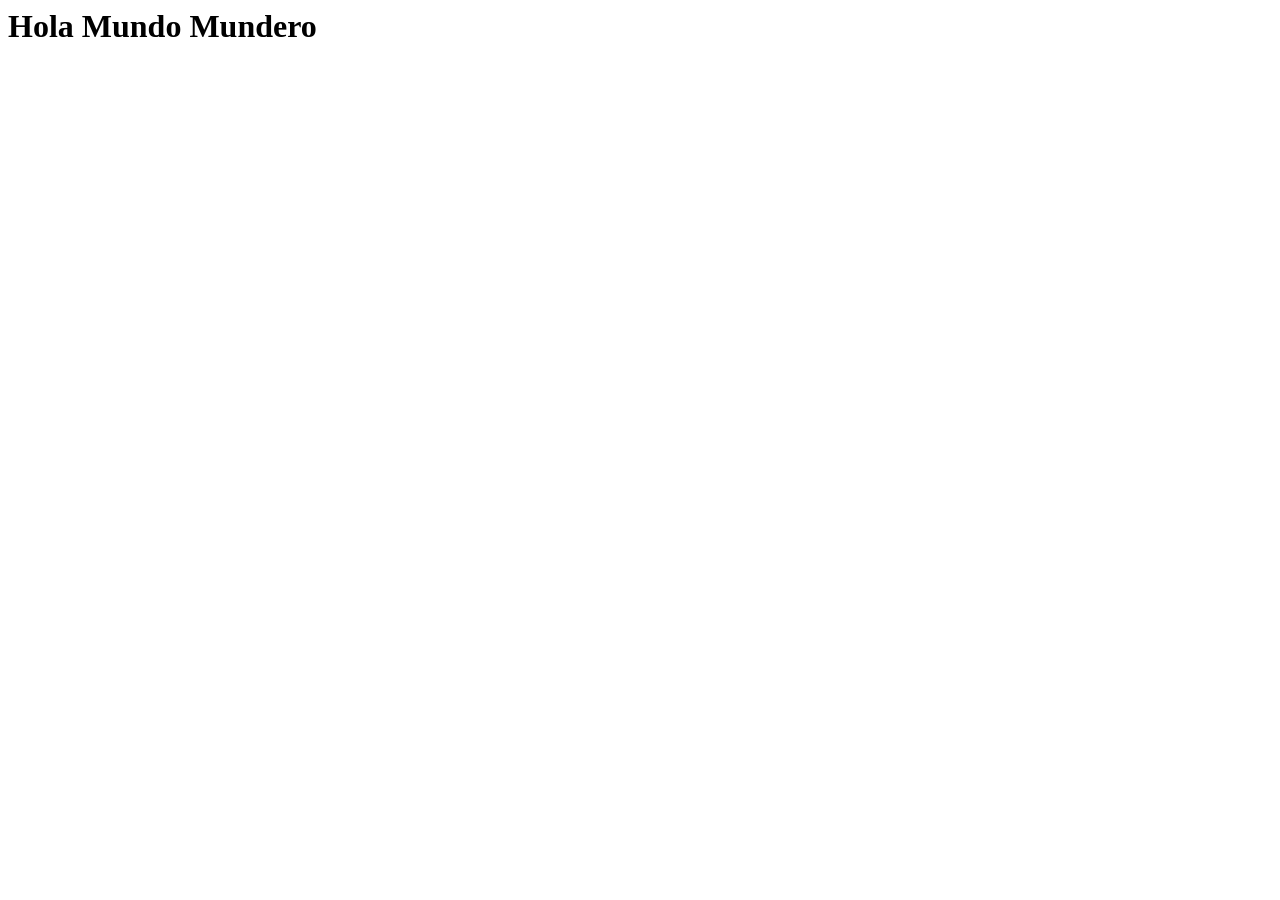
==== index.html @ cdcf9a7e "first commit" ====
<DOCTYPE html>
    <html lang="en">
        <head>
            <meta charset="UTF-8">
            <meta name="viwebport"contet-width-device, initial-sacle-1.0>
            <title>Mi primera pagina web</title>
        </head>
        <body>
            <h1>Hola Mundo Mundero</h1>
        </body>
    </html>
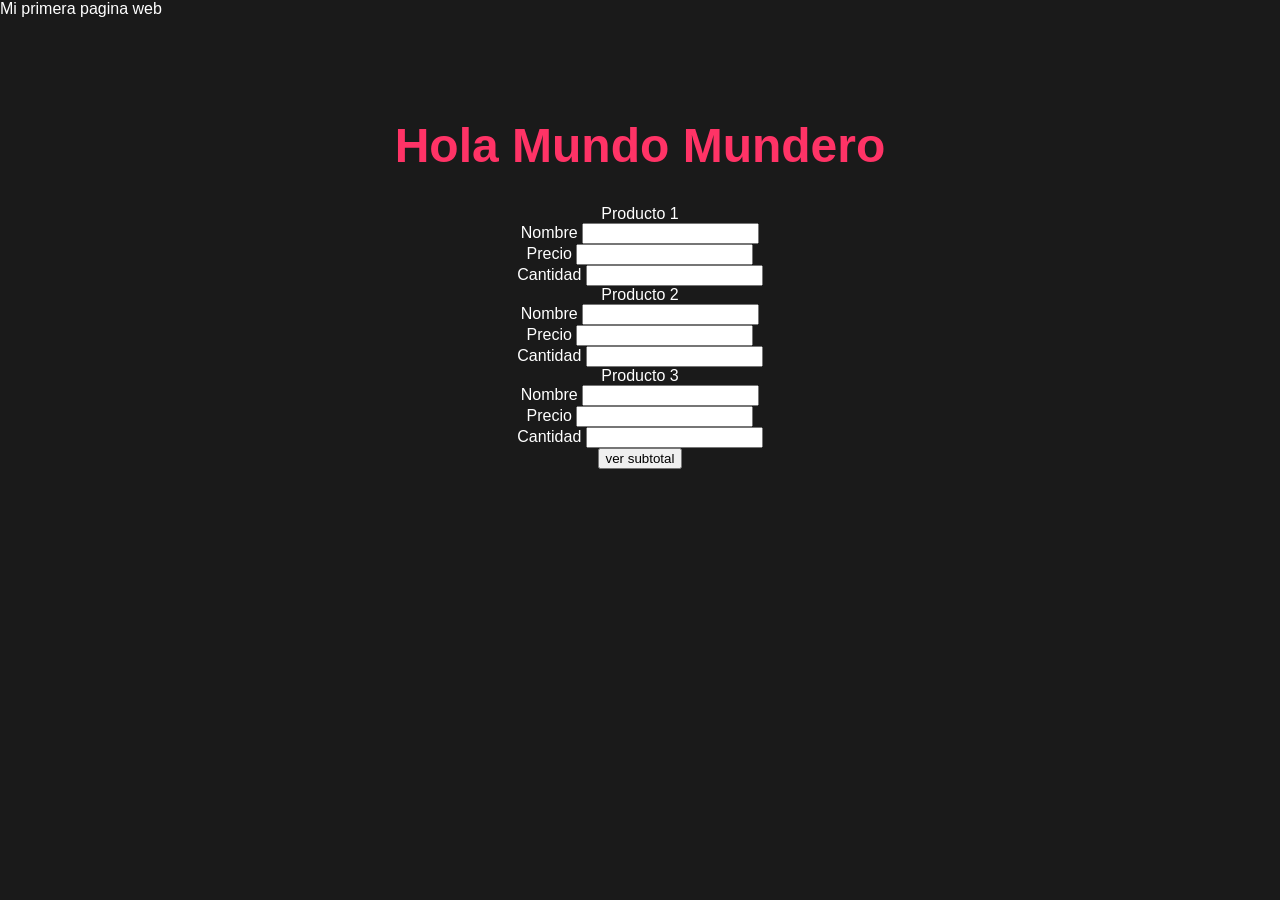
==== commit a1d60147: "CReacion de nuevos html y edicion de archivos html y css" ====
--- a/index.html
+++ b/index.html
@@ -3,9 +3,50 @@
         <head>
             <meta charset="UTF-8">
             <meta name="viwebport"contet-width-device, initial-sacle-1.0>
+            <link rel="stylesheet" href="estilos.css"
             <title>Mi primera pagina web</title>
+            
         </head>
         <body>
             <h1>Hola Mundo Mundero</h1>
+            <!--formulario para el ejemplo-->
+      <form id="ejercicio">
+      <label >Producto 1</label>
+      <br>
+      <label for="nombre1">Nombre</label>
+      <input type="text" id="nombre1">
+      <br>
+      <label for="precio1">Precio</label>
+      <input type="number" id="precio1">
+      <br>
+      <label for="cantidad1">Cantidad</label>
+      <input type="number" id="cantidad1">
+      <br>
+      <label>Producto 2</label>
+      <br>
+      <label for="nombre2">Nombre</label>
+      <input type="text" id="nombre2">
+      <br>
+      <label for="precio2">Precio</label>
+      <input type="number" id="precio2">
+      <br>
+      <label for="cantidad2">Cantidad</label>
+      <input type="number" id="cantidad2">
+      <br>
+      <label>Producto 3</label>
+      <br>
+      <label for="nombre3">Nombre</label>
+      <input type="text" id="nombre3">
+      <br>
+      <label for="precio3">Precio</label>
+      <input type="number" id="precio3">
+      <br>
+      <label for="cantidad3">Cantidad</label>
+      <input type="number" id="cantidad3">
+      <br>
+      <button type="button" onclick="ingresarProductos()">ver subtotal</button>
+     </form>
+
+     <script src="main.js"></script>
         </body>
     </html>
--- a/estilos.css
+++ b/estilos.css
@@ -0,0 +1,251 @@
+/* ====================== ESTILOS GENERALES ====================== */
+
+body {
+    /* Establece los estilos para todo el cuerpo de la página */
+    margin: 0;                    /* Elimina los márgenes predeterminados del navegador */
+    padding: 0;                   /* Elimina el relleno predeterminado */
+    background-color: #1a1a1a;    /* Color de fondo oscuro */
+    background-image:url('https://i.scdn.co/image/ab67616d0000b273f5184c2cf79c36b6fb139520');
+    background-repeat: no-repeat;
+    background-size: cover;
+    background-attachment: fixed;
+    font-family: Arial, sans-serif; /* Fuente por defecto para todo el texto */
+    color: white;                 /* Color de texto blanco por defecto */
+}
+
+/* ====================== NAVBAR ====================== */
+
+.navbar {
+    /* Estilos para la barra de navegación */
+    position: sticky;             /* Hace que el navbar se quede fijo arriba al hacer scroll */
+    top: 0;                       /* Lo pega en la parte superior de la pantalla */
+    background-color: rgba(30, 30, 30, 0.95); /* Fondo semi-transparente oscuro */
+    backdrop-filter: blur(12px);  /* Aplica efecto de desenfoque (glassmorphism) */
+    border-bottom: 1px solid rgba(255, 255, 255, 0.1); /* Línea fina debajo del navbar */
+    padding: 0 5%;                /* Espacio a los lados */
+    height: 70px;                 /* Altura fija del navbar */
+    display: flex;                /* Usa flexbox para alinear elementos horizontalmente */
+    align-items: center;          /* Centra verticalmente los elementos dentro del navbar */
+    justify-content: space-between; /* Separa el logo de los enlaces */
+    z-index: 1000;                /* Asegura que el navbar esté por encima de otros elementos */
+}
+
+.logo {
+    /* Estilos del logo "My Music" */
+    font-size: 1.8rem;            /* Tamaño grande del texto */
+    font-weight: bold;            /* Texto en negrita */
+    color: #ff3366;               /* Color rosa/rojo vibrante */
+}
+
+.nav-links {
+    /* Estilos de la lista de enlaces */
+    list-style-type: none;        /* Elimina los puntos (bullets) de la lista */
+    margin: 0;                    /* Elimina márgenes externos */
+    padding: 0;                   /* Elimina relleno interno */
+    display: flex;                /* Alinea los elementos horizontalmente */
+    gap: 8px;                     /* Espacio entre cada enlace */
+}
+
+.nav-links li a {
+    /* Estilos de cada enlace del menú */
+    display: block;               /* Convierte el enlace en un bloque para mejor clic */
+    padding: 12px 20px;           /* Espacio interno alrededor del texto */
+    color: white;                 /* Color del texto */
+    text-decoration: none;        /* Quita el subrayado de los enlaces */
+    font-size: 1.1rem;            /* Tamaño del texto */
+    border-radius: 6px;           /* Bordes redondeados */
+    transition: all 0.3s ease;    /* Suaviza los cambios de estilo al pasar el mouse */
+}
+
+.nav-links li a:hover {
+    /* Estilos cuando el mouse pasa sobre un enlace */
+    background-color: #ff3366;    /* Cambia el color de fondo */
+    transform: translateY(-2px);  /* Levanta un poco el enlace (efecto hover) */
+}
+
+/* ====================== PÁGINA DE INICIO ====================== */
+
+h1 {
+    /* Estilos del título principal en index.html */
+    text-align: center;           /* Centra el texto */
+    margin-top: 100px;            /* Espacio superior grande */
+    font-size: 3rem;              /* Tamaño muy grande */
+    color: #ff3366;               /* Color rosa/rojo */
+}
+
+img{
+    display: block;
+    margin: 0 auto;
+    border-radius: 25px;
+}
+
+/* ====================== PÁGINA DE BANDAS ====================== */
+
+.hero {
+    /* Sección con imagen de fondo grande */
+    height: 400px;                    /* Altura de la sección */
+    background-size: cover;           /* La imagen cubre todo el espacio disponible */
+    background-position: center;      /* Centra la imagen */
+    display: flex;                    /* Usa flexbox para centrar el título */
+    align-items: center;              /* Centra verticalmente */
+    justify-content: center;          /* Centra horizontalmente */
+    text-align: center;               /* Alinea el texto al centro */
+    margin-bottom: 40px;              /* Espacio debajo de la sección */
+}
+
+.hero-title {
+    /* Título que aparece sobre la imagen de fondo */
+    font-size: 3.5rem;                /* Tamaño grande */
+    text-shadow: 0 0 15px rgba(0, 0, 0, 0.7); /* Sombra para que se lea mejor sobre la imagen */
+    color: white;                     /* Color blanco */
+}
+
+.bands-container {
+    /* Contenedor que organiza todas las tarjetas de bandas */
+    max-width: 1200px;                /* Ancho máximo del contenedor */
+    margin: 0 auto;                   /* Centra el contenedor */
+    padding: 20px;                    /* Espacio interno */
+    display: flex;                    /* Usa flexbox */
+    flex-wrap: wrap;                  /* Permite que las tarjetas bajen de línea si no caben */
+    gap: 20px;                        /* Espacio entre tarjetas */
+    justify-content: center;          /* Centra las tarjetas */
+}
+
+.band-card {
+    /* Estilos de cada tarjeta individual de banda */
+    background-color: #252525;        /* Fondo gris oscuro */
+    border-radius: 12px;              /* Bordes redondeados */
+    width: 280px;                     /* Ancho fijo de cada tarjeta */
+    overflow: hidden;                 /* Oculta lo que se salga de la tarjeta */
+    box-shadow: 0 4px 15px rgba(0, 0, 0, 0.4); /* Sombra suave */
+    transition: transform 0.3s ease;  /* Suaviza el efecto al pasar el mouse */
+}
+
+.band-card:hover {
+    /* Efecto cuando el mouse pasa sobre una tarjeta */
+    transform: scale(1.05);           /* Hace que la tarjeta se agrande un poco */
+}
+
+.band-card img {
+    /* Estilos de la imagen dentro de la tarjeta */
+    width: 100%;                      /* Ocupa todo el ancho de la tarjeta */
+    height: 200px;                    /* Altura fija de la imagen */
+    object-fit: cover;                /* La imagen se ajusta sin deformarse */
+}
+
+.band-card h3 {
+    /* Nombre de la banda */
+    padding: 15px 15px 5px;           /* Espacio interno */
+    margin: 0;                        /* Sin margen */
+    color: #ff3366;                   /* Color rosa */
+}
+
+.band-card p {
+    /* Descripción de la banda */
+    padding: 0 15px 15px;             /* Espacio interno */
+    margin: 0;                        /* Sin margen */
+    color: #ccc;                      /* Color gris claro */
+}
+/* ====================== FOOTER ====================== */
+
+/* Estilos generales del footer completo */
+.footer {
+    background-color: #0a1428;        /* Color de fondo azul oscuro */
+    color: #cccccc;                   /* Color del texto principal (gris claro) */
+    padding: 35px 5% 20px;            /* Espacio interno: arriba, lados y abajo */
+    margin-top: 60px;                 /* Espacio superior para separar del contenido principal */
+    border-top: 3px solid #1e3a8a;    /* Línea decorativa superior en azul más claro */
+}
+
+/* Contenedor que organiza las tres columnas del footer */
+.footer-container {
+    max-width: 1200px;                /* Ancho máximo para que no se estire demasiado */
+    margin: 0 auto;                   /* Centra el contenedor horizontalmente */
+    display: flex;                    /* Usa flexbox para organizar las secciones en fila */
+    flex-wrap: wrap;                  /* Permite que las secciones bajen de línea en pantallas pequeñas */
+    justify-content: space-between;   /* Distribuye las secciones con espacio entre ellas */
+    gap: 30px;                        /* Espacio entre las tres secciones */
+}
+
+/* Cada una de las tres secciones del footer */
+.footer-section {
+    flex: 1;                          /* Todas las secciones ocupan el mismo espacio */
+    min-width: 200px;                 /* Ancho mínimo para que no se compriman demasiado */
+}
+
+/* Títulos dentro del footer (h3 y h4) */
+.footer-section h3,
+.footer-section h4 {
+    color: #60a5fa;                   /* Color azul claro para resaltar los títulos */
+    margin-bottom: 12px;              /* Espacio debajo del título */
+    font-size: 1.25rem;               /* Tamaño del texto del título */
+}
+
+/* Párrafos dentro del footer */
+.footer-section p {
+    margin-bottom: 8px;               /* Espacio entre párrafos */
+    line-height: 1.4;                 /* Espaciado entre líneas de texto */
+}
+
+/* Lista de enlaces del footer */
+.footer-links {
+    list-style-type: none;            /* Elimina los puntos de la lista */
+    padding: 0;                       /* Elimina el espacio interno por defecto */
+    margin: 0;                        /* Elimina el espacio externo por defecto */
+}
+
+/* Cada elemento de la lista de enlaces */
+.footer-links li {
+    margin-bottom: 6px;               /* Espacio entre cada enlace */
+}
+
+/* Estilos de los enlaces del footer */
+.footer-links a {
+    color: #cccccc;                   /* Color gris claro de los enlaces */
+    text-decoration: none;            /* Quita el subrayado típico de los enlaces */
+    transition: color 0.3s ease;      /* Suaviza el cambio de color al pasar el mouse */
+}
+
+/* Efecto cuando el mouse pasa sobre un enlace */
+.footer-links a:hover {
+    color: #60a5fa;                   /* Cambia a azul claro al pasar el mouse */
+}
+
+/* Estilos para los enlaces de contacto (teléfono y correo) */
+.contact-info a {
+    color: #60a5fa;                   /* Color azul claro */
+    text-decoration: none;
+}
+
+/* Efecto hover en enlaces de contacto */
+.contact-info a:hover {
+    text-decoration: underline;       /* Subraya el enlace al pasar el mouse */
+}
+
+/* Sección inferior del footer (copyright) */
+.footer-bottom {
+    margin-top: 30px;                 /* Espacio superior antes del copyright */
+    padding-top: 15px;                /* Espacio interno superior */
+    border-top: 1px solid #1e3a8a;    /* Línea separadora delgada */
+    text-align: center;               /* Centra el texto */
+    font-size: 0.85rem;               /* Texto más pequeño */
+    color: #888888;                   /* Color gris más oscuro */
+}
+
+/* Regla responsive: cuando la pantalla es pequeña (móviles) */
+@media (max-width: 768px) {
+    .footer-container {
+        flex-direction: column;       /* Las secciones se apilan una debajo de otra */
+        text-align: center;           /* Centra el texto en móviles */
+        gap: 25px;                    /* Reduce el espacio entre secciones */
+    }
+    
+    .footer {
+        padding: 30px 5% 15px;        /* Reduce aún más el tamaño en móviles */
+    }
+}
+
+form{
+    text-align: center;
+    margin: 0 auto;
+}
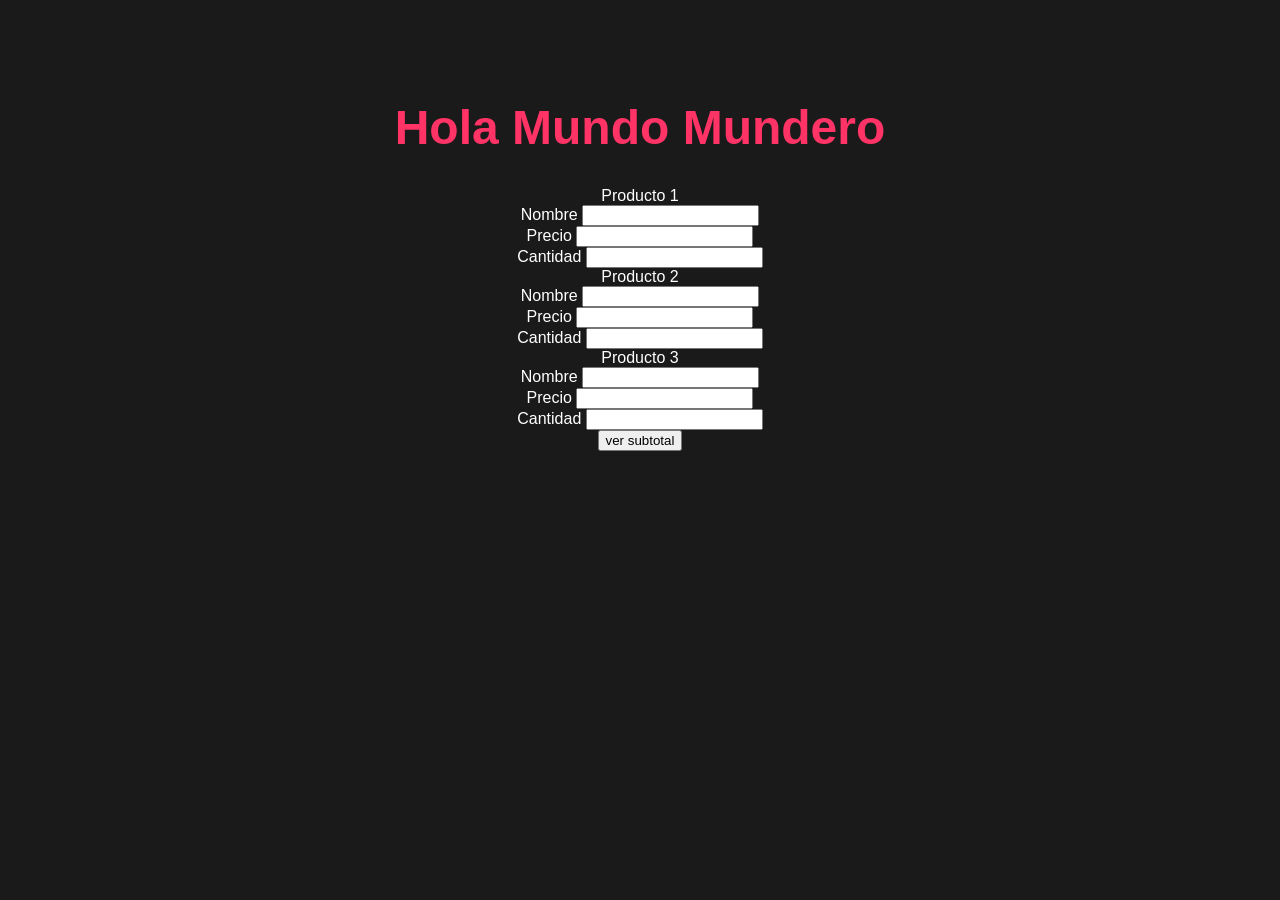
==== commit fec445d8: "subida de nuevos archvos html y css" ====
--- a/index.html
+++ b/index.html
@@ -3,7 +3,7 @@
         <head>
             <meta charset="UTF-8">
             <meta name="viwebport"contet-width-device, initial-sacle-1.0>
-            <link rel="stylesheet" href="estilos.css"
+            <link rel="stylesheet" href="estilos.css">
             <title>Mi primera pagina web</title>
             
         </head>
